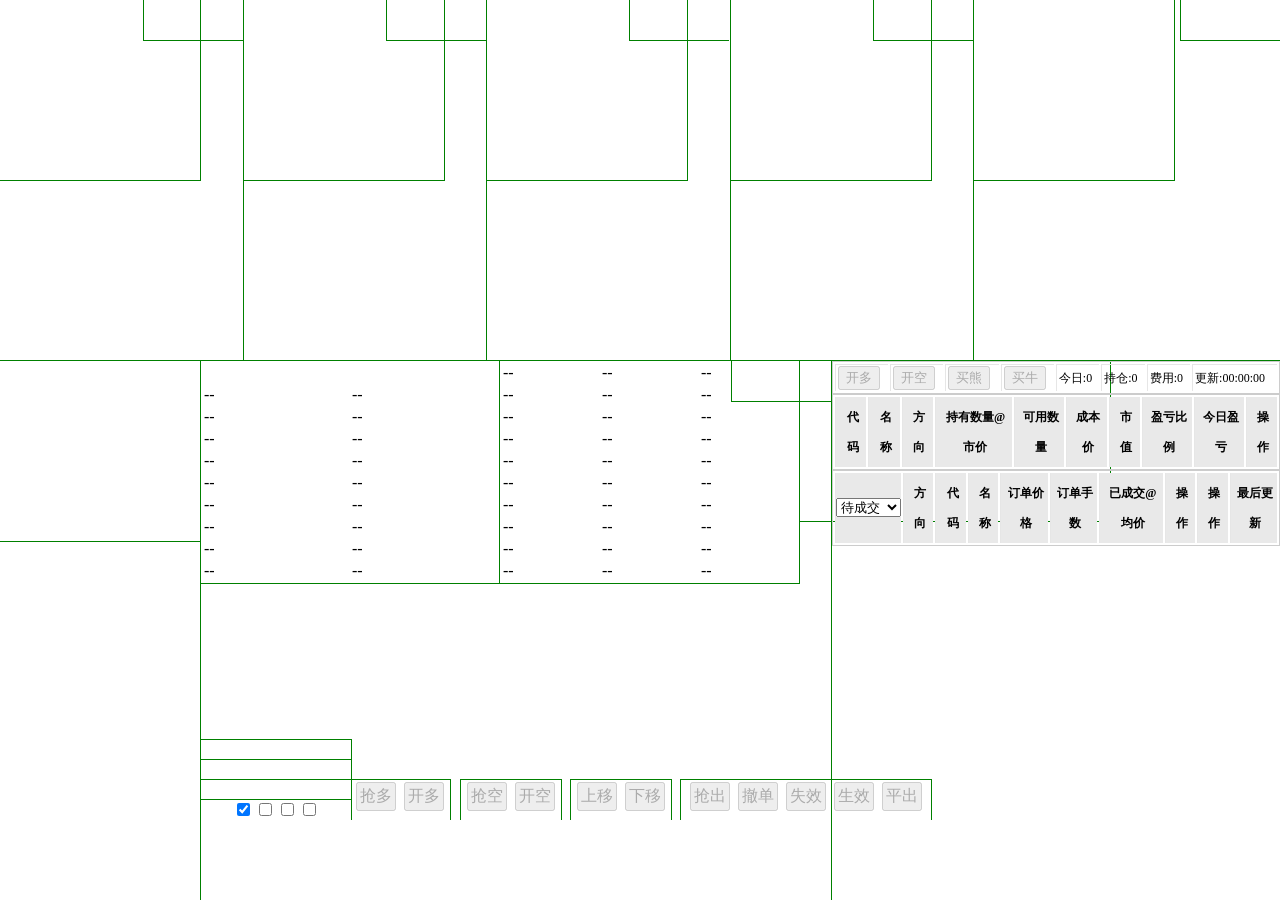
==== docs/z-mix.html @ 38482051 "Initial commit" ====
<!DOCTYPE HTML>
<html lang="zh">

<head>
	<meta charset="utf-8">
	<meta name="robots" content="noindex">
	<meta name="referrer" content="no-referrer">
	<title>Z-Trader-组合面板</title>
	<script>
		if (top != self) {
			top.location.href = self.location.href;
		}
	</script>
	<style>
		* {
			padding: 0;
			margin: 0;
			overflow: hidden;
		}
	</style>
	<script src="./js/jquery-4.0.0.min.js"></script>
	<script src="./js/locutus.min.js"></script>
	<script>
		window.O = {};
	</script>
	<script>
		document.write('\x3Cscript src="./js/config.js?_=' + Math.random() + '">\x3C/script>');
		document.write('\x3Cscript src="./js/common.js?_=' + Math.random() + '">\x3C/script>');
	</script>
	<link rel="icon" href="./favicon.ico" type="image/x-icon">
	<script>
		function inverted(f) {
			for (var i = 0; i <= 4; i++) {
				document.getElementById('if' + i).contentWindow.inverted(f);
			}
		}
		$(function() {
			$_GET['code'] = $_GET['code'] ?? "KQ.m@DCE.v";
			$_GET['klType'] = $_GET['klType'] ?? 1;
			$_GET['trdEnv'] = $_GET['trdEnv'] ?? 0;
			var frames = [{
				src: `./z-trader.html?_t=${Math.random()}&code=KQD.m@CBOT.MYM&klType=${$_GET['klType']}&pmode=4&trdEnv=0`,
				height: 40,
				width: 19,
				left: 0,
				top: 0,
				right: 0,
				bottom: 0,
				id: "if0"
			}, {
				src: `./z-trader.html?_t=${Math.random()}&code=KQD.m@CME.MNQ&klType=${$_GET['klType']}&pmode=4&trdEnv=0`,
				height: 40,
				width: 19,
				left: 1,
				top: 0,
				right: 0,
				bottom: 0,
				id: "if1"
			}, {
				src: `./z-trader.html?_t=${Math.random()}&code=KQ.m@SHFE.ag&klType=${$_GET['klType']}&pmode=4&trdEnv=0`,
				height: 40,
				width: 19,
				left: 1,
				top: 0,
				right: 0,
				bottom: 0,
				id: "if2"
			}, {
				src: `./z-trader.html?_t=${Math.random()}&code=KQ.m@SHFE.au&klType=${$_GET['klType']}&pmode=4&trdEnv=0`,
				height: 40,
				width: 19,
				left: 1,
				top: 0,
				right: 0,
				bottom: 0,
				id: "if3"
			}, {
				src: `./z-trader.html?_t=${Math.random()}&code=KQ.m@CFFEX.IF&klType=${$_GET['klType']}&pmode=4&trdEnv=0`,
				height: 40,
				width: 24,
				left: 1,
				top: 0,
				right: 0,
				bottom: 0,
				id: "if4"
			}, {
				src: `./z-trader.html?_t=${Math.random()}&code=${$_GET['code']}&klType=${$_GET['klType']}&pmode=1&trdEnv=${$_GET['trdEnv']}`,
				height: 60,
				width: 100,
				left: 0,
				top: 1,
				right: 0,
				bottom: 0,
				id: "if5"
			}, ];
			for (var i in frames) {
				var o = frames[i];
				$('<iframe>', {
					id: o.id,
					src: o.src,
					margin: 0,
					marginwidth: 0,
					marginheight: 0,
					frameborder: 0,
					scrolling: "no",
					height: $(window).height() * o.height / 100 - o.top - o.bottom,
					width: $(window).width() * o.width / 100 - o.left - o.right,
					css: {
						padding: 0,
						margin: 0,
						float: "left",
						borderLeft: o.left + "px solid green",
						borderRight: o.right + "px solid green",
						borderTop: o.top + "px solid green",
						borderBottom: o.bottom + "px solid green"
					}
				}).appendTo('body');
			}
			window.addEventListener('resize', function() {
				window.top.location.reload();
			});
			document.addEventListener("wheel", function(e) {
				e.preventDefault();
			}, {
				passive: false,
				capture: false
			});
			document.addEventListener('keydown', function(e) {
				document.getElementById('if5').contentDocument.dispatchEvent(new KeyboardEvent('keydown', {
					keyCode: e.keyCode
				}));
			}, false);
			document.addEventListener('keyup', function(e) {
				document.getElementById('if5').contentDocument.dispatchEvent(new KeyboardEvent('keyup', {
					keyCode: e.keyCode
				}));
			}, false);
		});
	</script>
</head>

<body></body>

</html>
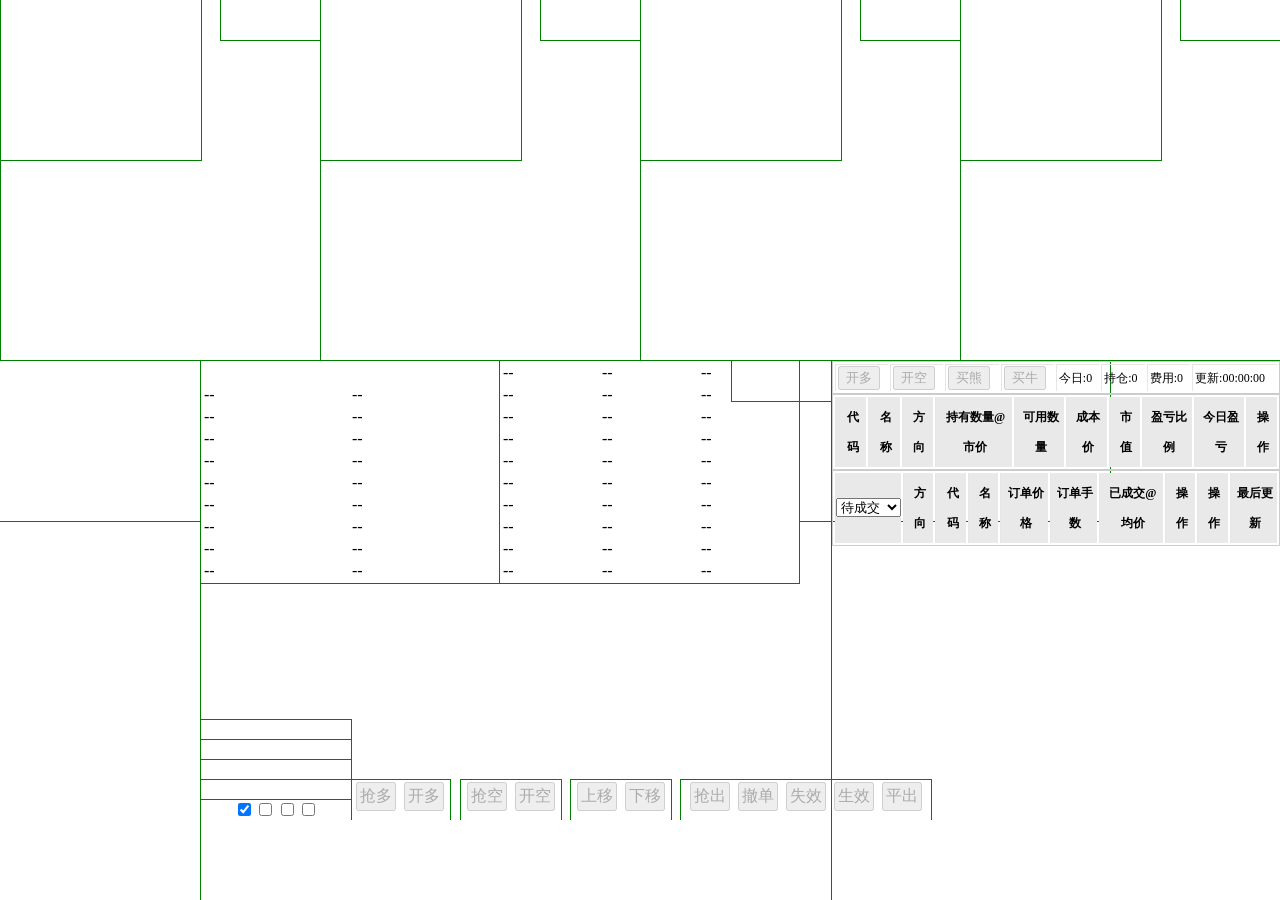
==== commit 6cd990ff: "Initial commit" ====
--- a/docs/z-mix.html
+++ b/docs/z-mix.html
@@ -35,40 +35,31 @@
 			}
 		}
 		$(function() {
-			$_GET['code'] = $_GET['code'] ?? "KQ.m@DCE.v";
+			$_GET['code'] = $_GET['code'] ?? "KQ.m@DCE.eb";
 			$_GET['klType'] = $_GET['klType'] ?? 1;
 			$_GET['trdEnv'] = $_GET['trdEnv'] ?? 0;
 			var frames = [{
-				src: `./z-trader.html?_t=${Math.random()}&code=KQD.m@CBOT.MYM&klType=${$_GET['klType']}&pmode=4&trdEnv=0`,
+				src: `./z-trader.html?_t=${Math.random()}&code=KQ.m@INE.sc&klType=${$_GET['klType']}&pmode=4&trdEnv=0`,
 				height: 40,
-				width: 19,
-				left: 0,
-				top: 0,
-				right: 0,
-				bottom: 0,
-				id: "if0"
-			}, {
-				src: `./z-trader.html?_t=${Math.random()}&code=KQD.m@CME.MNQ&klType=${$_GET['klType']}&pmode=4&trdEnv=0`,
-				height: 40,
-				width: 19,
+				width: 25,
 				left: 1,
 				top: 0,
 				right: 0,
 				bottom: 0,
 				id: "if1"
 			}, {
-				src: `./z-trader.html?_t=${Math.random()}&code=KQ.m@SHFE.ag&klType=${$_GET['klType']}&pmode=4&trdEnv=0`,
+				src: `./z-trader.html?_t=${Math.random()}&code=KQ.m@DCE.bz&klType=${$_GET['klType']}&pmode=4&trdEnv=0`,
 				height: 40,
-				width: 19,
+				width: 25,
 				left: 1,
 				top: 0,
 				right: 0,
 				bottom: 0,
 				id: "if2"
 			}, {
-				src: `./z-trader.html?_t=${Math.random()}&code=KQ.m@SHFE.au&klType=${$_GET['klType']}&pmode=4&trdEnv=0`,
+				src: `./z-trader.html?_t=${Math.random()}&code=KQ.m@CZCE.TA&klType=${$_GET['klType']}&pmode=4&trdEnv=0`,
 				height: 40,
-				width: 19,
+				width: 25,
 				left: 1,
 				top: 0,
 				right: 0,
@@ -77,7 +68,7 @@
 			}, {
 				src: `./z-trader.html?_t=${Math.random()}&code=KQ.m@CFFEX.IF&klType=${$_GET['klType']}&pmode=4&trdEnv=0`,
 				height: 40,
-				width: 24,
+				width: 25,
 				left: 1,
 				top: 0,
 				right: 0,
